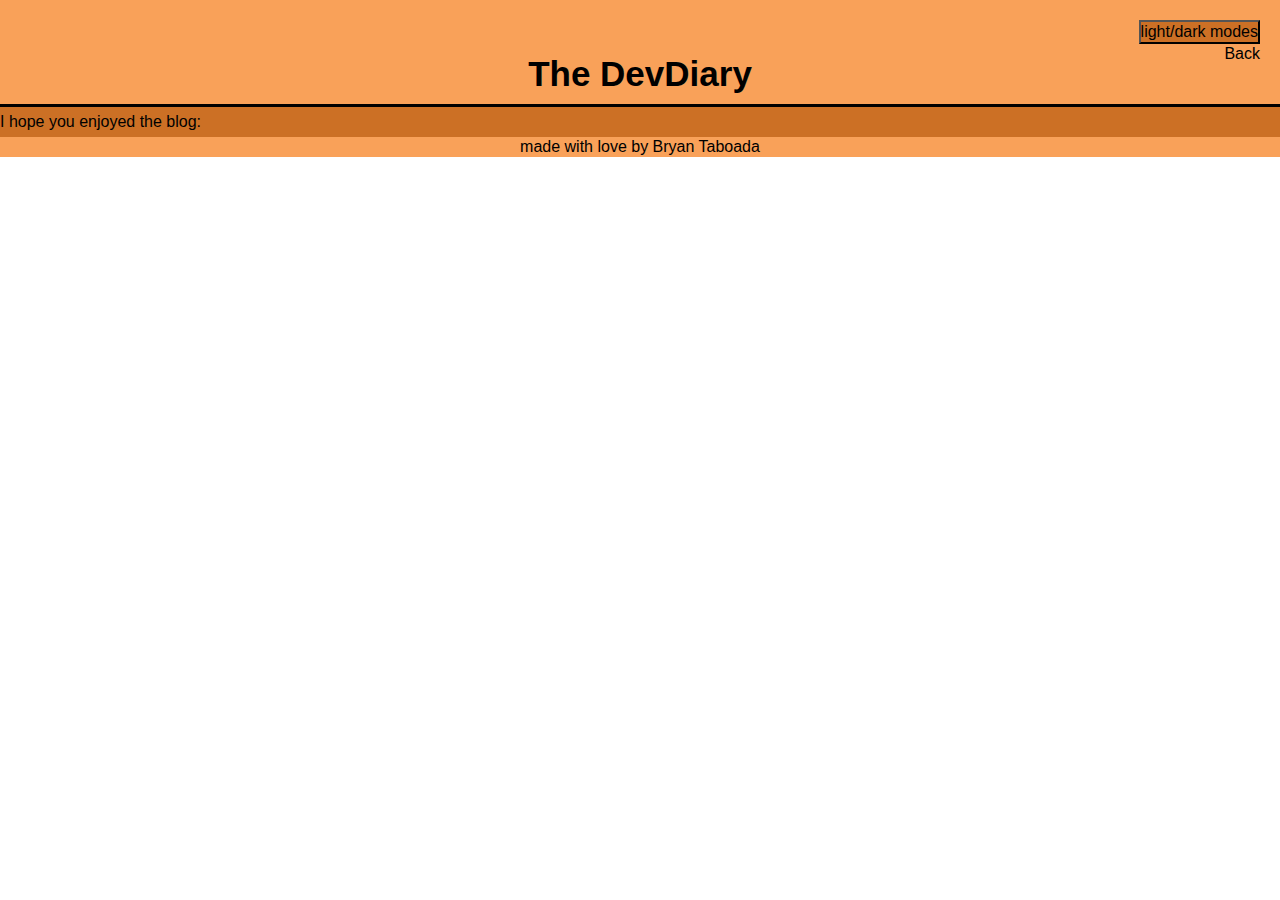
==== blog.html @ dfb9082d "adding data to new page dynamically" ====
<!DOCTYPE html>
<html lang="en">

<head>
    <meta charset="UTF-8">
    <meta name="viewport" content="width=device-width, initial-scale=1.0">
    <title>Blog Thoughts</title>
    <link rel="stylesheet" href="./assets/css/reset.css">
    <link rel="stylesheet" href="./assets/css/styles.css">
    <link rel="stylesheet" href="./assets/css/blog.css">
</head>

<body>
    <div class="container light">
        <header class="header">
            <button id="theme-switcher"></button>
            <p><a href="./index.html">Back</a></p>
            <h1>The DevDiary</h1>
        </header>
        <main>
            <section id="blogSubmission">
                <p>I hope you enjoyed the blog:</p>
             <div id="div1"></div>
            </section>
        </main>

        <footer class="footer">
            <p>made with love by Bryan Taboada</p>
        </footer>
        <script src="./assets/js/logic.js"></script>
        <script src="./assets/js/blog.js"></script>
    </div>
</body>
</html>
---- assets/css/styles.css ----
* {
    width: 100%;
    font-size: 16px;
    font-family: 'Lucida Sans', 'Lucida Sans Regular', 'Lucida Grande', sans-serif;
    font-weight: 400;
    line-height: 20px;
}


main {
    display: flex;
}

body {
    line-height: 20px;
}

.header {
    height: auto;
    padding: 20px;
    margin: 0 0 5px 0;
    border-bottom: var(--borders);
    text-align: end;
}

.header h1 {
    text-align: center;
    font-size: 35px;
    font-weight: bolder;
}

a:hover {
    text-decoration: underline;
    font-weight: 900;
    background-color: var(--orange-med);
}

.submission {
    flex-direction: column;
    border-left: var(--borders);
    padding: 15px;
}

.footer {
    margin-top: 5px;
    width: 100%;
    text-align: center;
}
---- assets/css/blog.css ----
:root {
    /* light mode */
    --blue-light: #56c1d8;
    --blue-dark: #4e93b4;
    --orange-light: #f9a159;
    --orange-med: #cc7025;
    --orange-dark: #9f561a;
    --borders: solid black;
    /* dark mode */
    --grey-1: #3e3e42;
    --grey-2: #2d2d30;
    --grey-3: #808080;
}

#theme-switcher {
    text-align: right;
    max-width: fit-content;
    background-color: var(--orange-med);
}


/* light mode */
.light {
    background-color:var(--orange-med);
    color: black;
}

.light header {
    background-color: var(--orange-light);
    color: black;
}

.light .submission {
    background-color: var(--blue-light);
    color: black;
}

.light .aside {
    background-color: var(--blue-dark);
    color: black;
}

.footer {
    background-color: var(--orange-light);
    color: black;
}

/* light mode end */

/* dark mode */
 body .dark {
    background-color: var(--grey-1);
    color: whitesmoke;
}

.dark .header {
    background-color:var(--grey-2);
    color: whitesmoke;
}

.dark .submission {
    background-color: var(--grey-1);
    color: whitesmoke;
}

.dark footer {
    background-color: var(--grey-3);
    color: whitesmoke;
}

/* dark mode end */
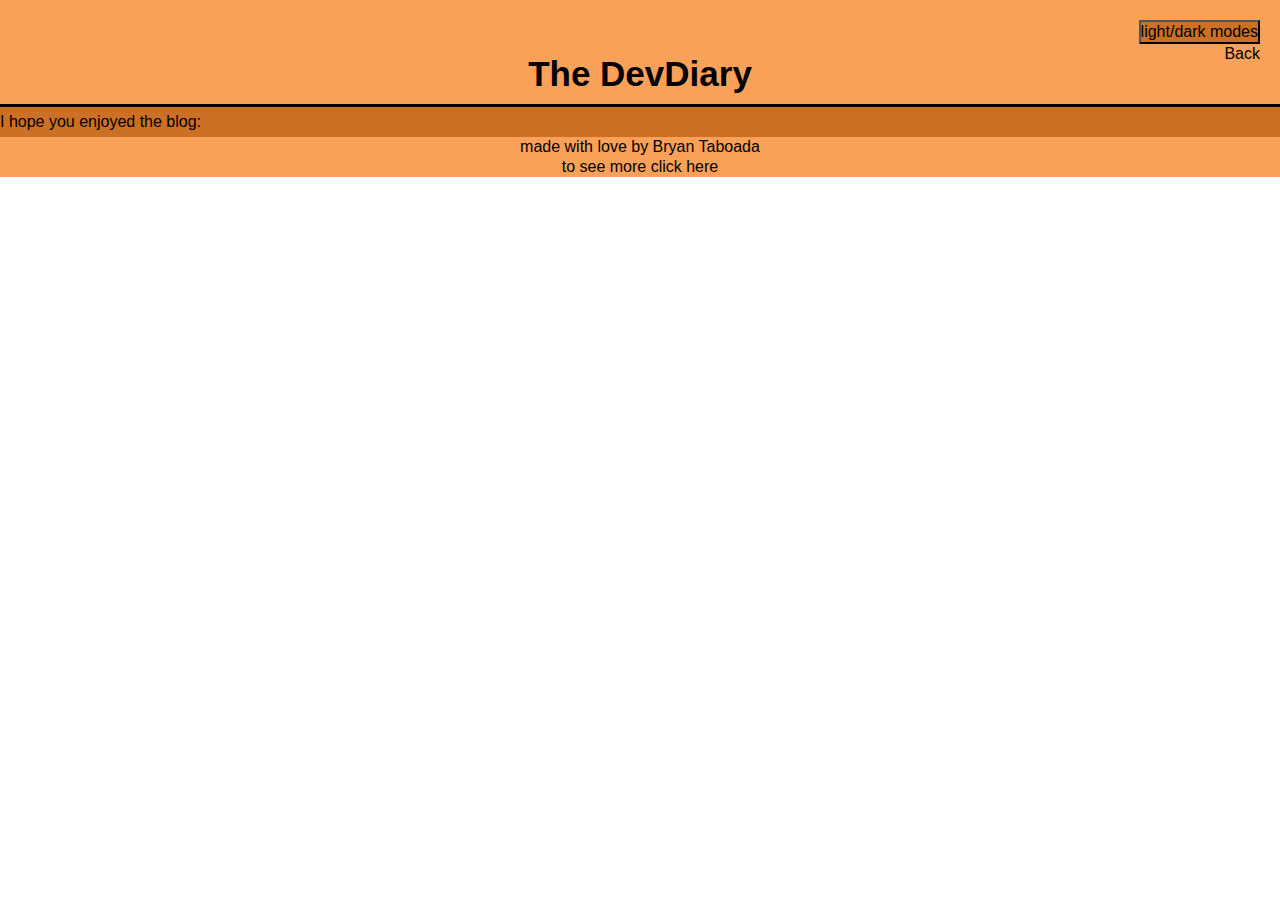
==== commit 5b25fbe3: "removed comments, added link to my github" ====
--- a/blog.html
+++ b/blog.html
@@ -26,6 +26,7 @@
 
         <footer class="footer">
             <p>made with love by Bryan Taboada</p>
+            <p>to see more click <a href="https://github.com/Taboada-B">here</a></p>
         </footer>
         <script src="./assets/js/logic.js"></script>
         <script src="./assets/js/blog.js"></script>
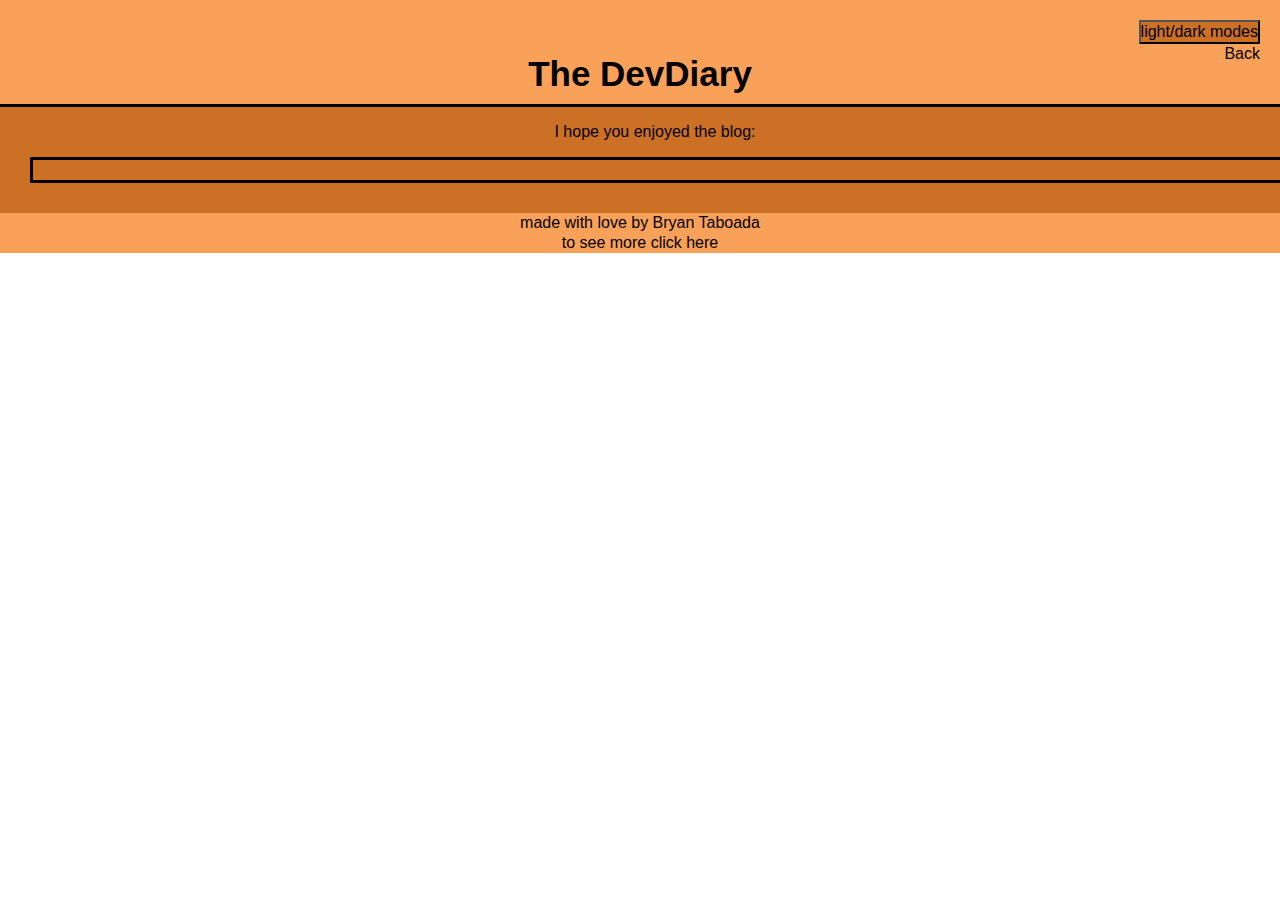
==== commit 9695afd6: "adding styling to blog" ====
--- a/blog.html
+++ b/blog.html
@@ -17,10 +17,10 @@
             <p><a href="./index.html">Back</a></p>
             <h1>The DevDiary</h1>
         </header>
-        <main>
+        <main id="main">
+            <h1>I hope you enjoyed the blog:</h1>
             <section id="blogSubmission">
-                <p>I hope you enjoyed the blog:</p>
-             <div id="div1"></div>
+                <div id="div1"></div>
             </section>
         </main>
 
@@ -32,4 +32,5 @@
         <script src="./assets/js/blog.js"></script>
     </div>
 </body>
+
 </html>--- a/assets/css/blog.css
+++ b/assets/css/blog.css
@@ -21,7 +21,7 @@
 
 /* light mode */
 .light {
-    background-color:var(--orange-med);
+    background-color: var(--orange-med);
     color: black;
 }
 
@@ -48,13 +48,13 @@
 /* light mode end */
 
 /* dark mode */
- body .dark {
+body .dark {
     background-color: var(--grey-1);
     color: whitesmoke;
 }
 
 .dark .header {
-    background-color:var(--grey-2);
+    background-color: var(--grey-2);
     color: whitesmoke;
 }
 
@@ -68,4 +68,18 @@
     color: whitesmoke;
 }
 
-/* dark mode end */+/* dark mode end */
+#main {
+    flex-direction: column;
+    margin: 15px;
+}
+
+#main h1{
+    text-align: center;
+}
+
+#blogSubmission {
+    margin: 15px;
+    padding: 10px ;
+    border: solid black;
+}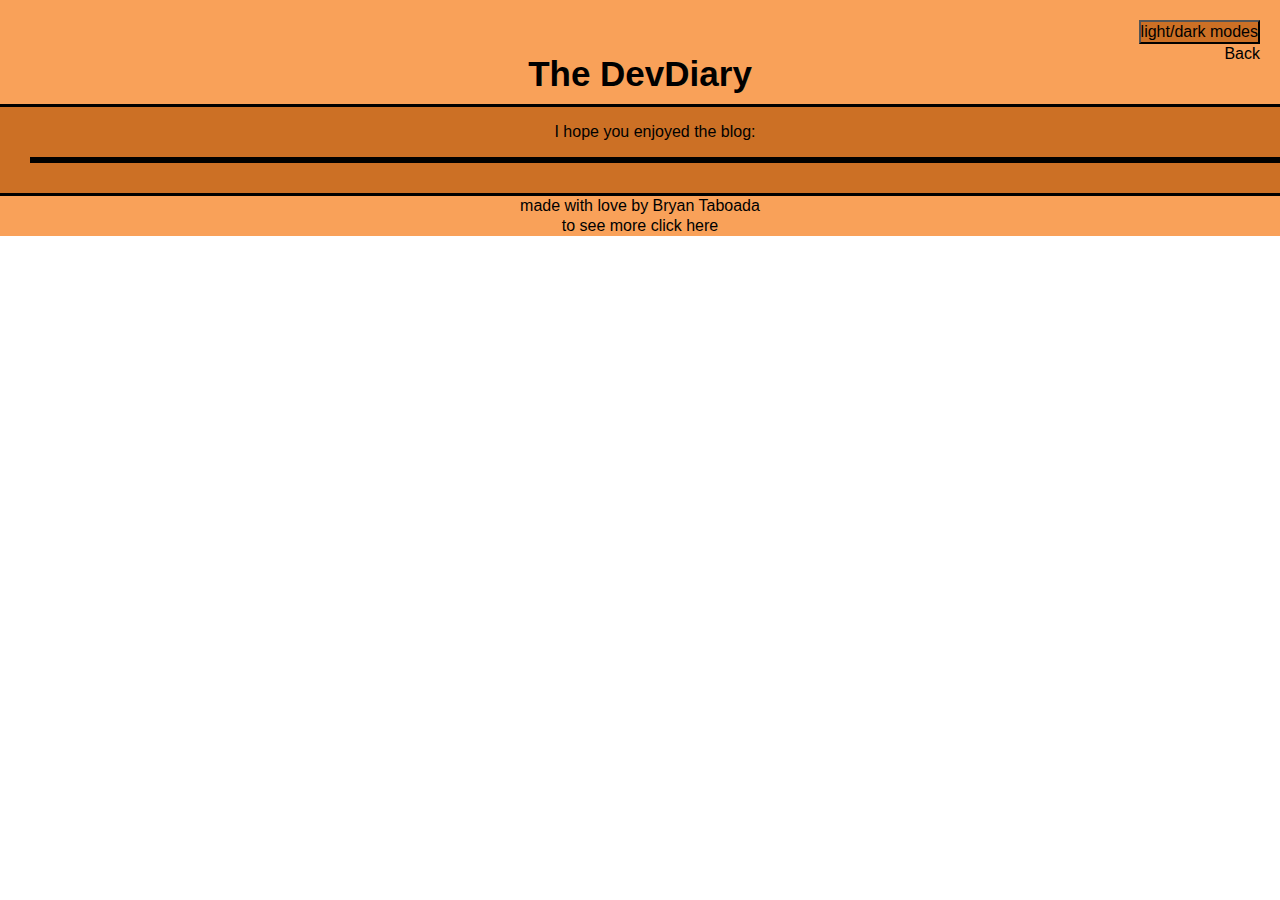
==== commit 86906426: "userData is now being displayed on blog.html.  I need to work on not erasing local data when going b" ====
--- a/blog.html
+++ b/blog.html
@@ -20,7 +20,9 @@
         <main id="main">
             <h1>I hope you enjoyed the blog:</h1>
             <section id="blogSubmission">
-                <div id="div1"></div>
+                <div id="divUser"></div>
+                <div id="divTitle"></div>
+                <div id="divBlog"></div>
             </section>
         </main>
 
--- a/assets/css/styles.css
+++ b/assets/css/styles.css
@@ -1,5 +1,6 @@
 * {
     width: 100%;
+
     font-size: 16px;
     font-family: 'Lucida Sans', 'Lucida Sans Regular', 'Lucida Grande', sans-serif;
     font-weight: 400;
--- a/assets/css/blog.css
+++ b/assets/css/blog.css
@@ -30,7 +30,7 @@
     color: black;
 }
 
-.light .submission {
+.light div {
     background-color: var(--blue-light);
     color: black;
 }
@@ -80,6 +80,9 @@
 
 #blogSubmission {
     margin: 15px;
-    padding: 10px ;
+    padding: 0 ;
     border: solid black;
+}
+.footer{
+    border-top:var(--borders);
 }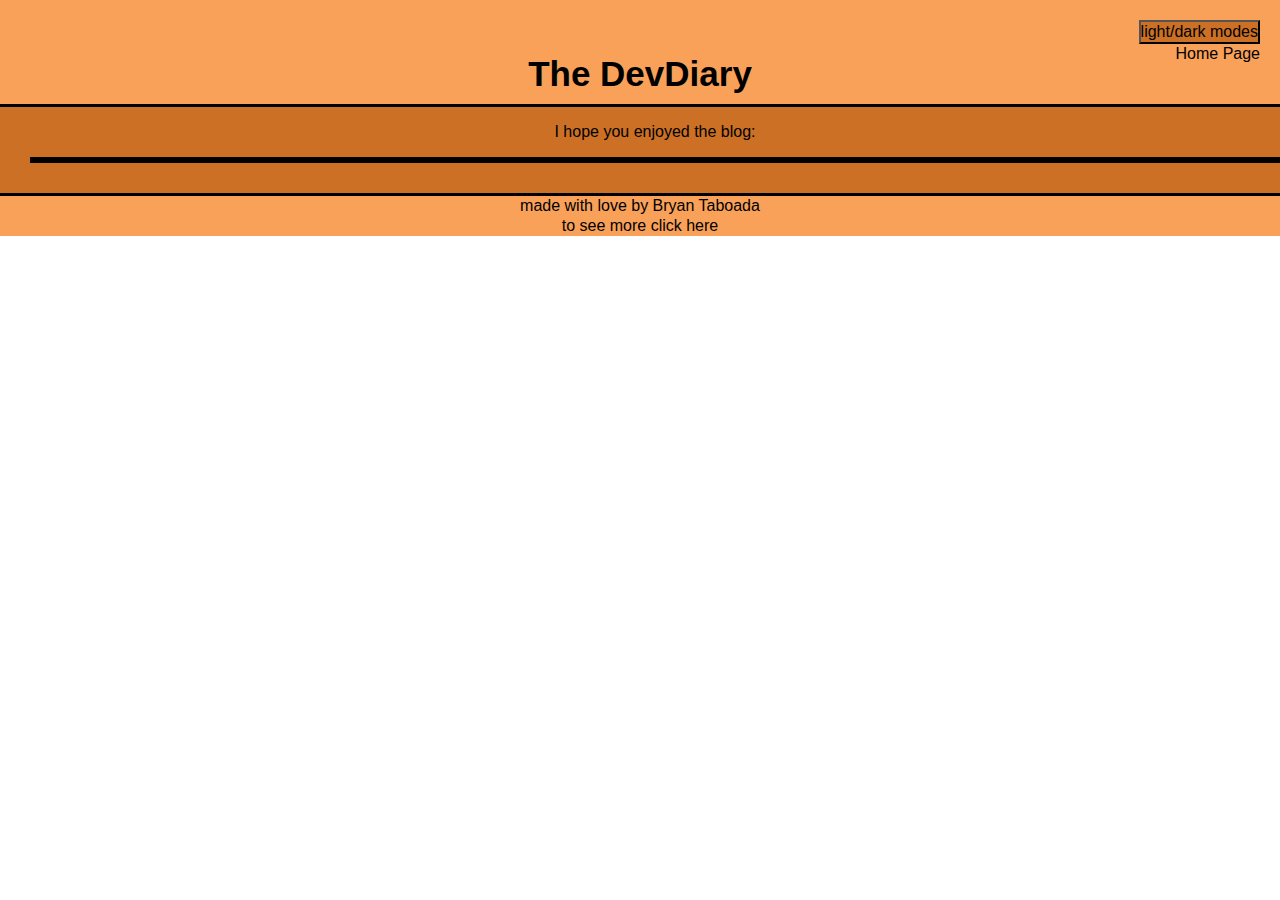
==== commit d86af4f0: "added navigation button that prevents refreshing with preventDefault()" ====
--- a/blog.html
+++ b/blog.html
@@ -14,7 +14,8 @@
     <div class="container light">
         <header class="header">
             <button id="theme-switcher"></button>
-            <p><a href="./index.html">Back</a></p>
+            <!-- <p><a href="./index.html">Back</a></p> -->
+            <p id="toFormBtn"></p>
             <h1>The DevDiary</h1>
         </header>
         <main id="main">
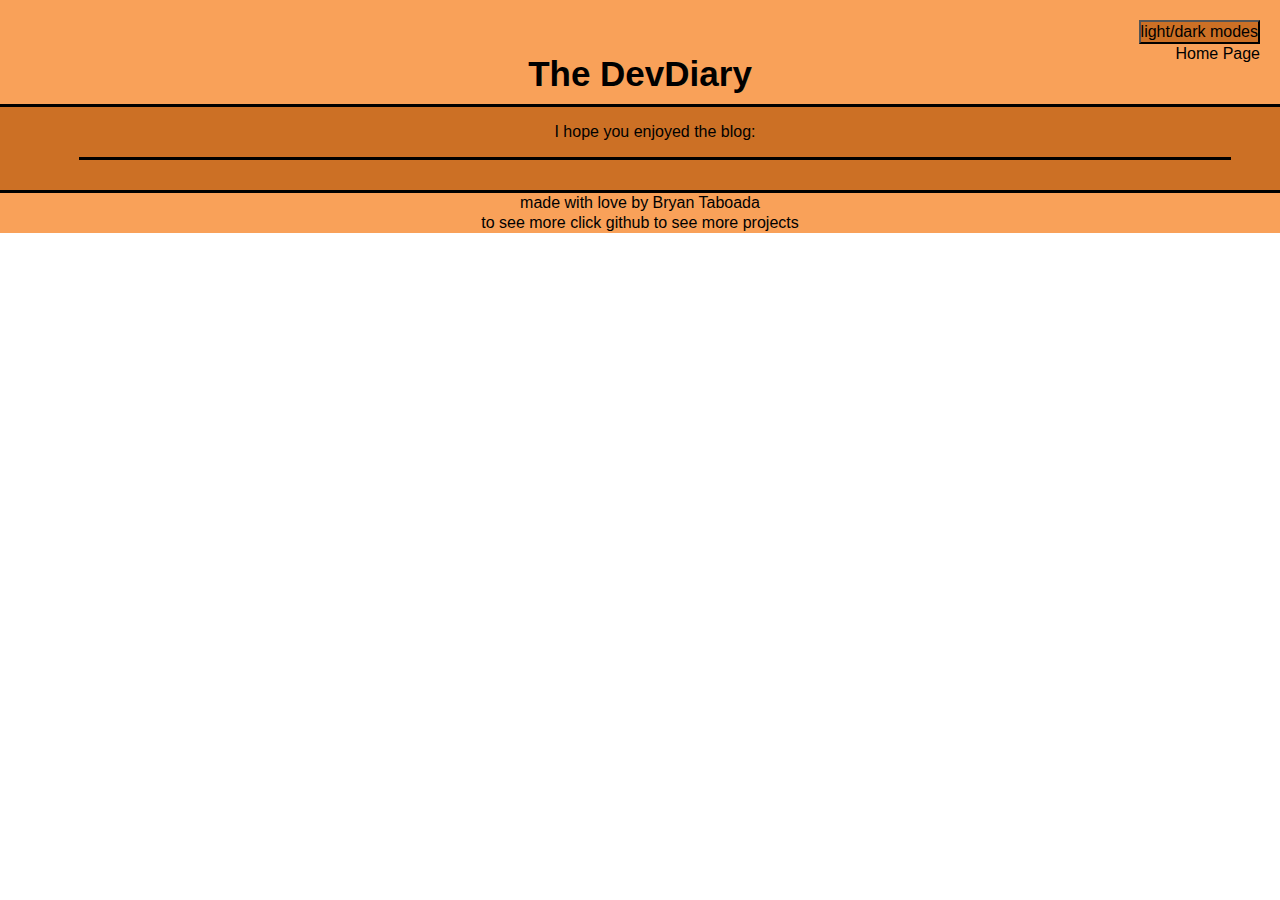
==== commit 2d82c480: "changed footer html and css" ====
--- a/blog.html
+++ b/blog.html
@@ -20,16 +20,14 @@
         </header>
         <main id="main">
             <h1>I hope you enjoyed the blog:</h1>
-            <section id="blogSubmission">
-                <div id="divUser"></div>
-                <div id="divTitle"></div>
-                <div id="divBlog"></div>
+            <section class="blogSubmission">
+                <div id="divData"></div>
             </section>
         </main>
 
         <footer class="footer">
             <p>made with love by Bryan Taboada</p>
-            <p>to see more click <a href="https://github.com/Taboada-B">here</a></p>
+            <p>to see more click <a href="https://github.com/Taboada-B">github</a> to see more projects</p>
         </footer>
         <script src="./assets/js/logic.js"></script>
         <script src="./assets/js/blog.js"></script>
--- a/assets/css/styles.css
+++ b/assets/css/styles.css
@@ -33,7 +33,6 @@
 a:hover {
     text-decoration: underline;
     font-weight: 900;
-    background-color: var(--orange-med);
 }
 
 .submission {
--- a/assets/css/blog.css
+++ b/assets/css/blog.css
@@ -10,6 +10,10 @@
     --grey-1: #3e3e42;
     --grey-2: #2d2d30;
     --grey-3: #808080;
+}
+
+#toFormBtn:hover{
+    text-decoration: underline;
 }
 
 #theme-switcher {
@@ -78,11 +82,31 @@
     text-align: center;
 }
 
-#blogSubmission {
-    margin: 15px;
+.blogSubmission {
+    margin: 15px 5%;
     padding: 0 ;
-    border: solid black;
+    border-top: solid black;
+    border-left: solid black;
+    border-right: solid black;
+    max-width: 90%;
+    display: flex;
 }
+
+.blogSubmission h2{
+    font-size: larger;
+    font-weight: bolder;
+    text-decoration: underline;
+    line-height: 35px;
+}
+
+.blogSubmission h3 {
+    font-style: italic ;
+}
+
+.blogSubmission p {
+    border-bottom: solid black;
+}
+
 .footer{
     border-top:var(--borders);
 }